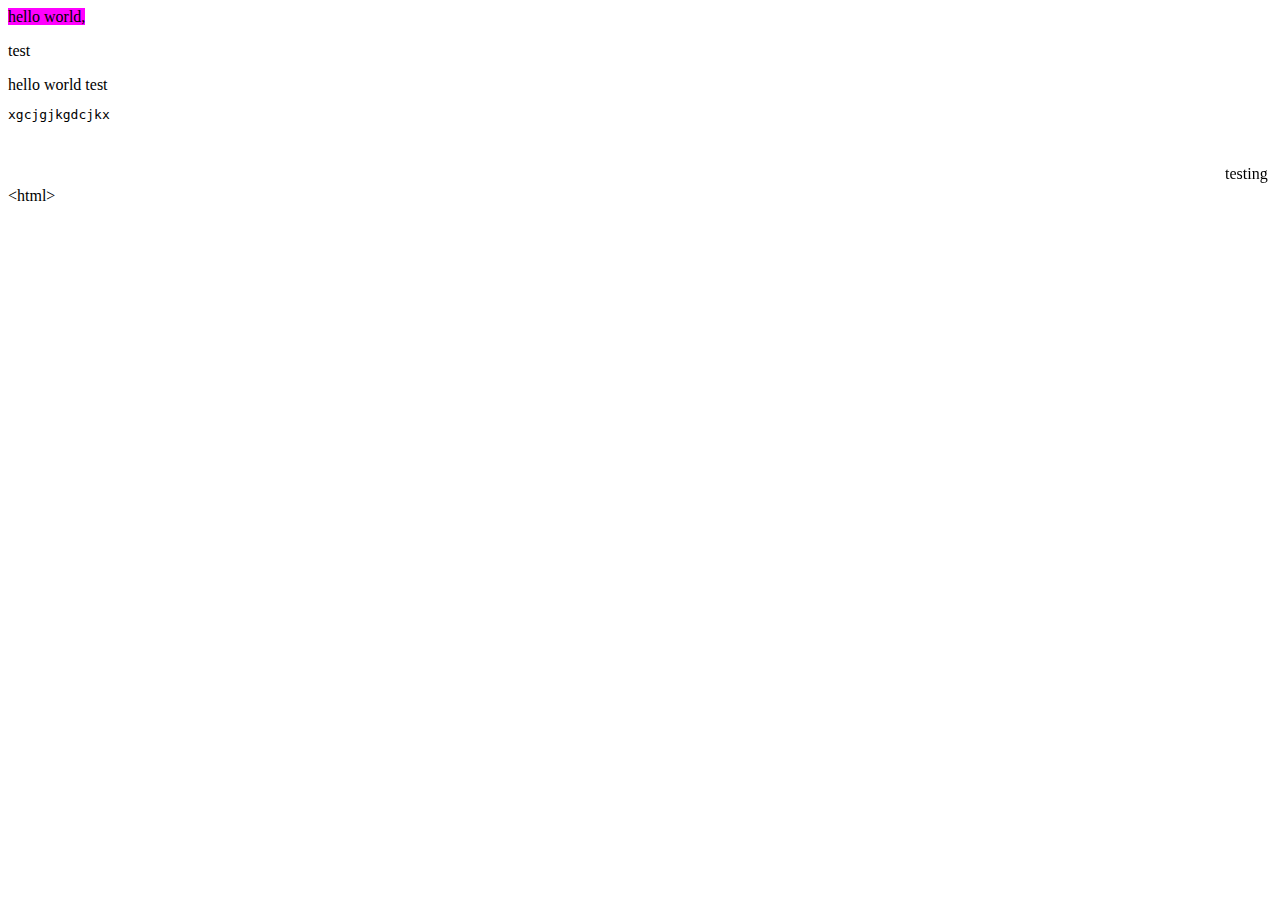
==== html/hello.html @ 9f60c294 "new file is added to js" ====
<!DOCTYPE html>
<html>
    <head>
<title>hello</title>
<meta>
<script src="../js/hello.js"></script>
<script src="../js/array.js"></script>
    </head>
<body>

<p2 style="background: fuchsia">hello world,<dl>test</dl></p2>
 <span>hello world</span> <span>test</span>
 <pre>xgcjgjkgdcjkx 
     
 </pre>
 <marquee behavior="" direction="">testing </marquee>
<div>
&lt;html&gt;

</div>
 </span>

</body>


</html>
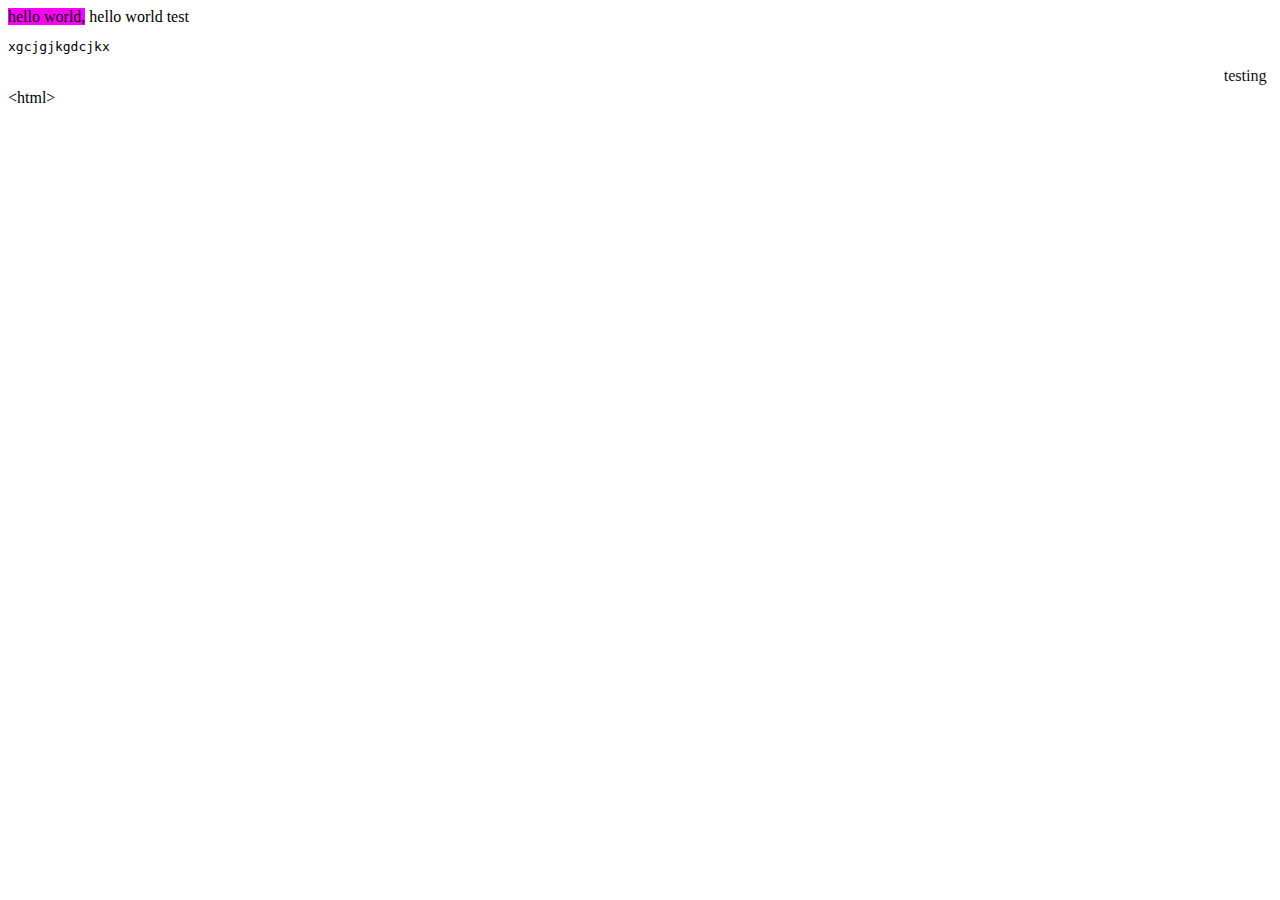
==== commit 6a91712e: "new learn js and time js file is added" ====
--- a/html/hello.html
+++ b/html/hello.html
@@ -1,26 +1,22 @@
 <!DOCTYPE html>
 <html>
-    <head>
-<title>hello</title>
-<meta>
-<script src="../js/hello.js"></script>
-<script src="../js/array.js"></script>
-    </head>
+
+<head>
+    <title>hello</title>
+    <meta>
+    <script src="../js/hello.js"></script>
+    <script src="../js/array.js"></script>
+</head>
+
 <body>
-
-<p2 style="background: fuchsia">hello world,<dl>test</dl></p2>
- <span>hello world</span> <span>test</span>
- <pre>xgcjgjkgdcjkx 
-     
- </pre>
- <marquee behavior="" direction="">testing </marquee>
-<div>
-&lt;html&gt;
-
-</div>
- </span>
-
+ <p2 style="background: fuchsia">hello world,</p2>
+    <span>hello world</span>
+    <span>test</span>
+    <pre>xgcjgjkgdcjkx</pre>
+    <marquee behavior="" direction="">testing </marquee>
+    <div>
+        &lt;html&gt;
+    </div>
+    </span>
 </body>
-
-
-</html>+</html>
